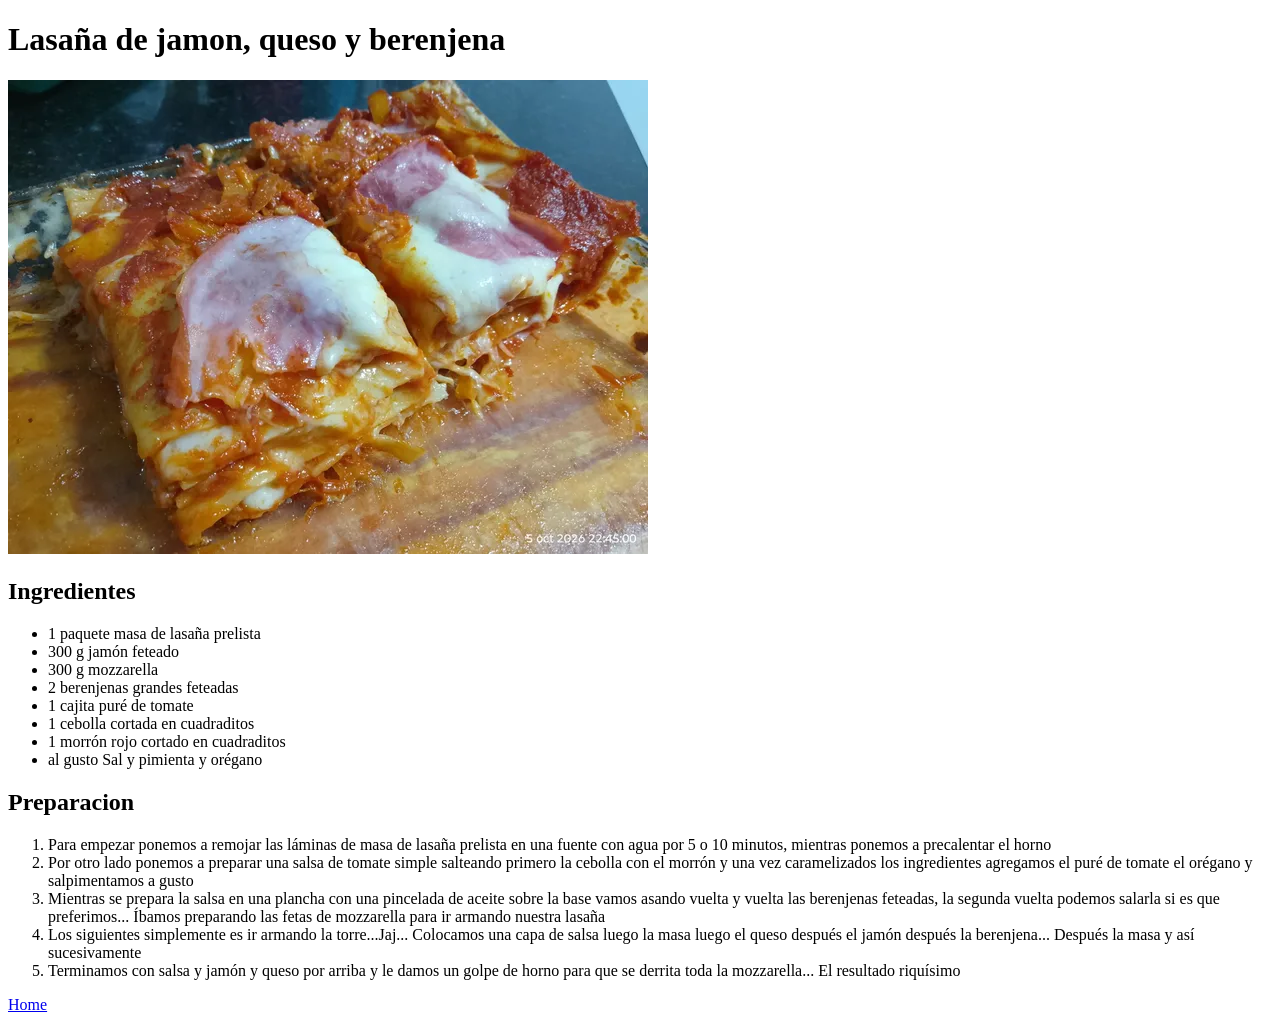
==== recipes/lasaña.html @ ec6f58d4 "agrego recetas e imagenes" ====
<!DOCTYPE html>
<html lang="es">
<head>
    <meta charset="UTF-8">
    <meta name="viewport" content="width=device-width, initial-scale=1.0">
    <title>Lasaña de jamon, queso y berenjena</title>
</head>
<body>
    <h1> Lasaña de jamon, queso y berenjena</h1>
    <img src="images/lasaña.jpg" alt="lasaña">
    <p><h2>Ingredientes</h2></p>
    <p><ul><li>1 paquete masa de lasaña prelista</li>
<li>300 g jamón feteado</li>
<li>300 g mozzarella</li>
<li>2 berenjenas grandes feteadas</li>
<li>1 cajita puré de tomate</li>
<li>1 cebolla cortada en cuadraditos</li>
<li>1 morrón rojo cortado en cuadraditos</li>
<li>al gusto Sal y pimienta y orégano</li></ul></p>
<p><h2>Preparacion</h2></p>
<p><ol><li>
Para empezar ponemos a remojar las láminas de masa de lasaña prelista en una fuente con agua por 5 o 10 minutos, mientras ponemos a precalentar el horno</li>
<li>Por otro lado ponemos a preparar una salsa de tomate simple salteando primero la cebolla con el morrón y una vez caramelizados los ingredientes agregamos el puré de tomate el orégano y salpimentamos a gusto</li>
<li>
Mientras se prepara la salsa en una plancha con una pincelada de aceite sobre la base vamos asando vuelta y vuelta las berenjenas feteadas, la segunda vuelta podemos salarla si es que preferimos... Íbamos preparando las fetas de mozzarella para ir armando nuestra lasaña</li>
<li>Los siguientes simplemente es ir armando la torre...Jaj... Colocamos una capa de salsa luego la masa luego el queso después el jamón después la berenjena... Después la masa y así sucesivamente</li>
<li>Terminamos con salsa y jamón y queso por arriba y le damos un golpe de horno para que se derrita toda la mozzarella... El resultado riquísimo</li></ol></p>
    <p><a href="../index.html">Home</a></p>
</body>
</html>
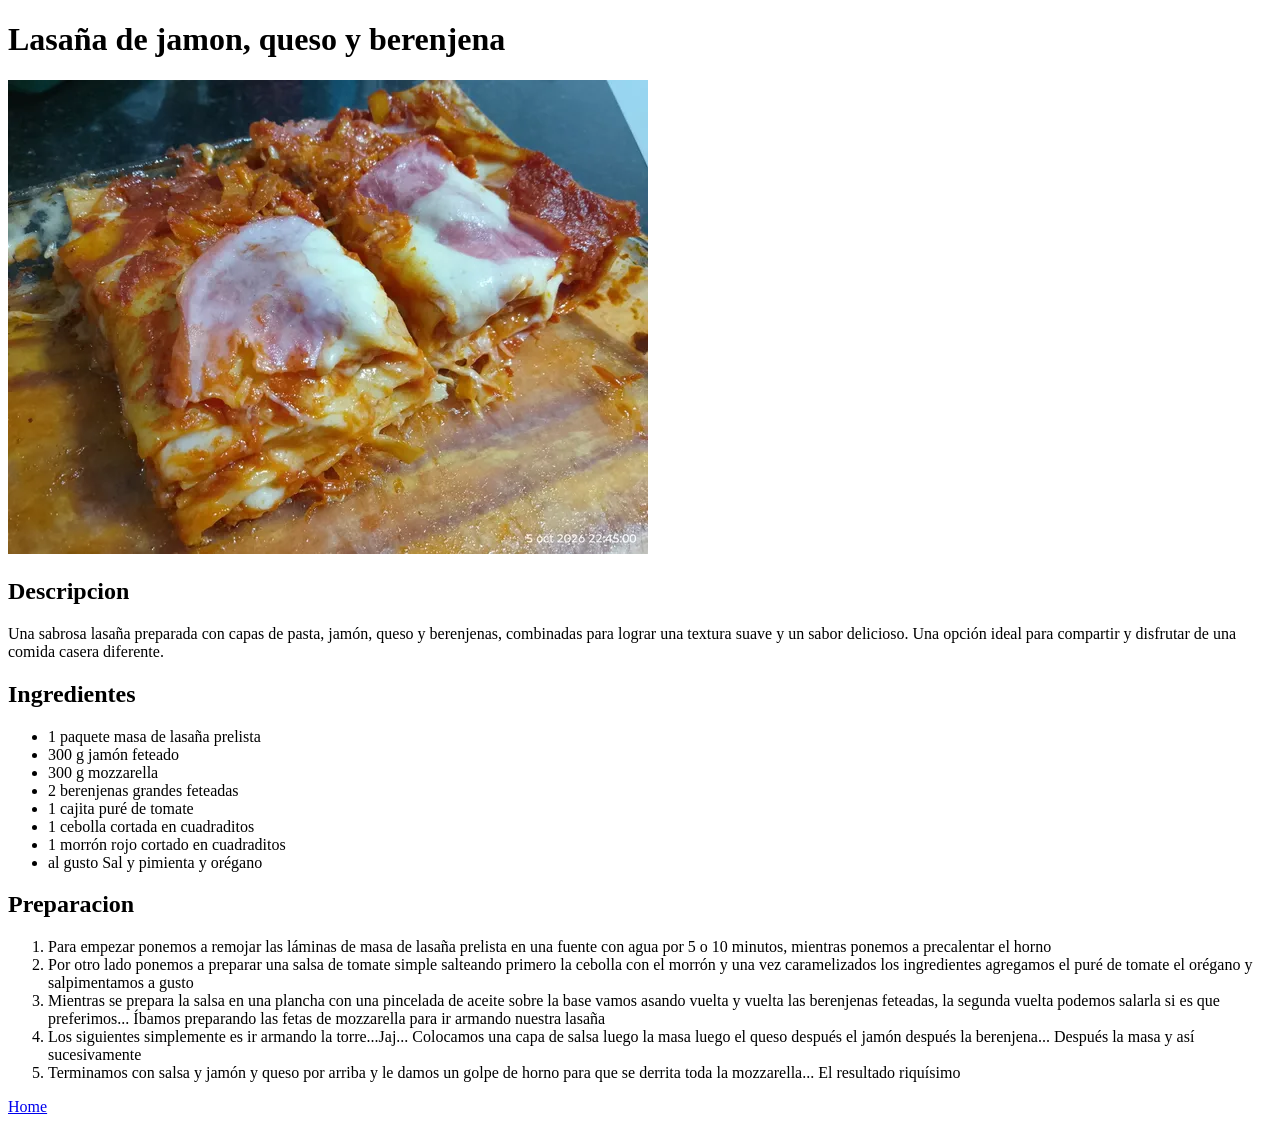
==== commit 12fefd47: "agregue descripcion a los productos" ====
--- a/recipes/lasaña.html
+++ b/recipes/lasaña.html
@@ -8,6 +8,8 @@
 <body>
     <h1> Lasaña de jamon, queso y berenjena</h1>
     <img src="images/lasaña.jpg" alt="lasaña">
+    <p><h2>Descripcion</h2></p>
+    <p>Una sabrosa lasaña preparada con capas de pasta, jamón, queso y berenjenas, combinadas para lograr una textura suave y un sabor delicioso. Una opción ideal para compartir y disfrutar de una comida casera diferente.</p>
     <p><h2>Ingredientes</h2></p>
     <p><ul><li>1 paquete masa de lasaña prelista</li>
 <li>300 g jamón feteado</li>
